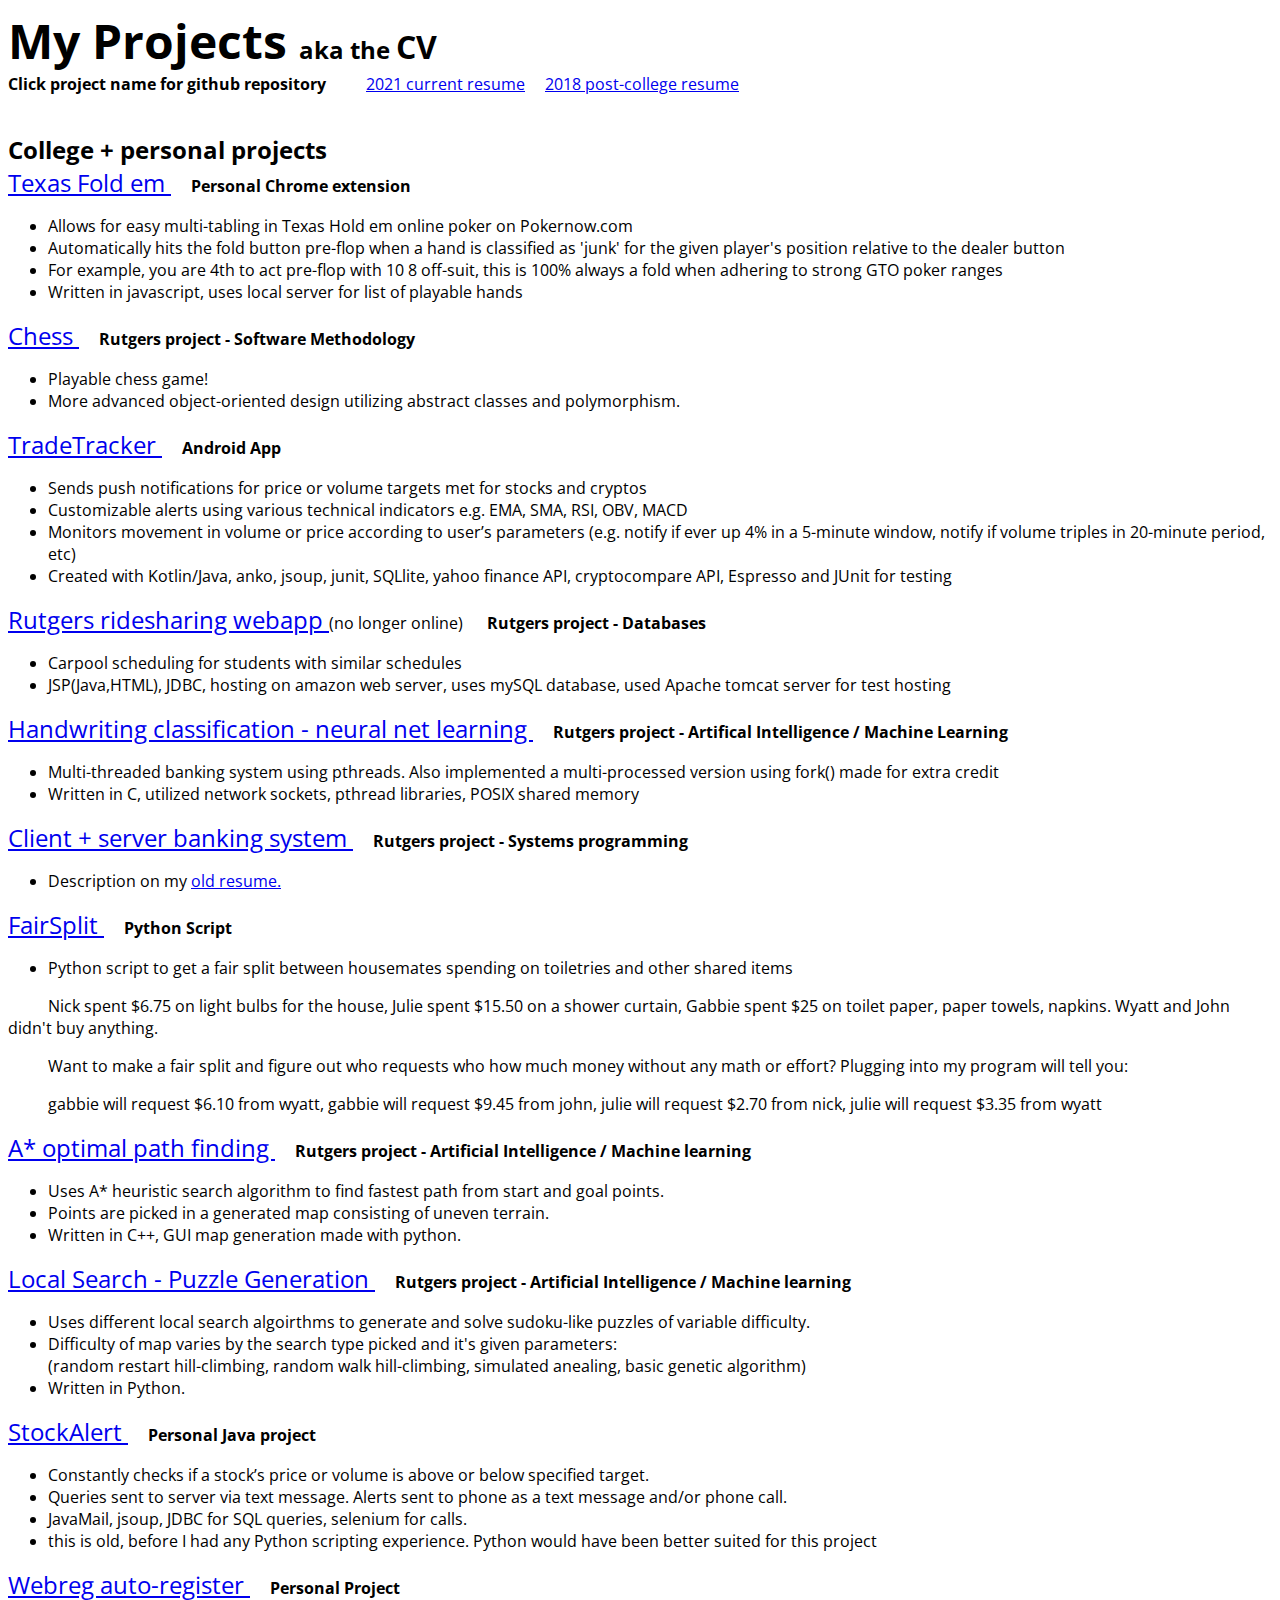
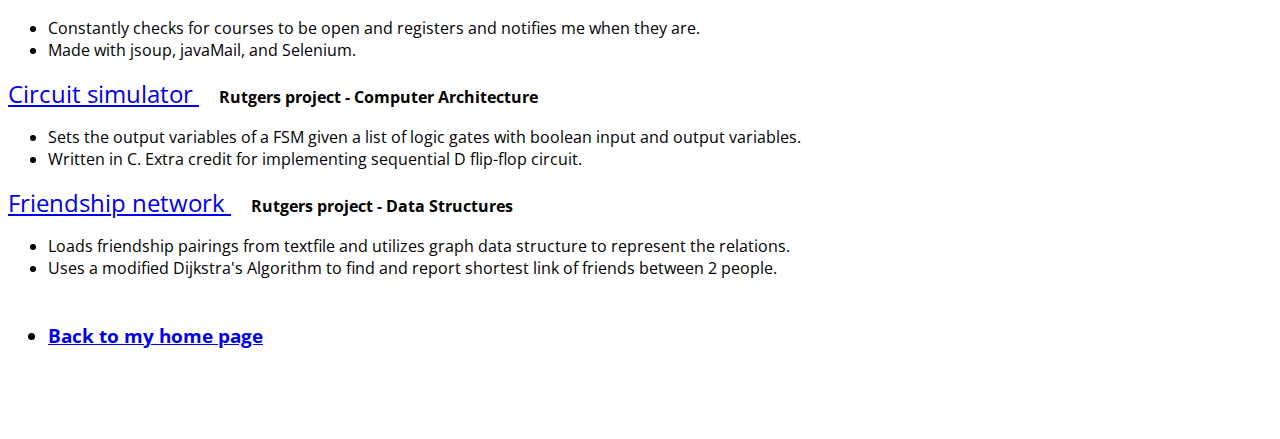
==== projects.html @ 0cbca04f "Update projects.html" ====
<!DOCTYPE html>
<html lang="en">
   <link href="https://fonts.googleapis.com/css?family=Open+Sans:300,400,700" rel="stylesheet">
   <head>
      <meta charset="UTF-8">
      <title> my projects </title>
      <link href="proj.css" rel="stylesheet" type ="text/css">
   </head>
   <body>
      <header>
         <nav>
            <strong> <font size='+6'> My Projects </font>  <font size='+2'> aka the </font> <font size='+3'> CV </font>
            <br> Click project name for github repository </strong>  &nbsp;&nbsp;&nbsp;&nbsp;&nbsp;&nbsp;&nbsp;&nbsp; 
            <a href = "Nicholas_Mangracina_Resume_2021_noSB_FINAL.pdf" >2021 current resume</a> &nbsp;&nbsp;&nbsp;  <a href = "resume1-18.pdf" >2018 post-college resume</a>
            <p style="padding-bottom: 6px"></p>
       
            <strong> <font size='+2'> College + personal projects <span> </font> </strong>
            <br>
            <span style="padding-bottom: 6px">
            <font size='+2'> <a href="https://github.com/nick433/projects/tree/master/TexasFoldem">  Texas Fold em </a> </h1></font> 
            <font> <strong> &nbsp;&nbsp;&nbsp;&nbsp;  Personal Chrome extension </strong> </font> 
            <p></p>
            <ul>
               <li>Allows for easy multi-tabling in Texas Hold em online poker on Pokernow.com </li>
               <li>Automatically hits the fold button pre-flop when a hand is classified as 'junk' for the given player's position relative to the dealer button</li>
               <li>For example, you are 4th to act pre-flop with 10 8 off-suit, this is 100% always a fold when adhering to strong GTO poker ranges</li>
               <li>Written in javascript, uses local server for list of playable hands</li>
            </ul>
            <p></p>
            <font size='+2'> <a href="https://github.com/nick433/RU-projects/tree/master/software%20methodology/chess">  Chess </a> </h1></font> 
            <font> <strong> &nbsp;&nbsp;&nbsp;&nbsp;  Rutgers project - Software Methodology  </strong> </font> 
            <p></p>
            <ul>
               <li> Playable chess game!</li>
               <li> More advanced object-oriented design utilizing abstract classes and polymorphism.
            </ul>
            <p></p>
            <font size='+2'> <a href="https://github.com/jimdc/TradeTracker">  TradeTracker </a> </h1></font>
            <font> <strong> &nbsp;&nbsp;&nbsp;&nbsp;  Android App </strong> </font> 
            <p></p>
            <ul>
               <li> Sends push notifications for price or volume targets met for stocks and cryptos </li>
               <li> Customizable alerts using various technical indicators e.g. EMA, SMA, RSI, OBV, MACD </li>
               <li> Monitors movement in volume or price according to user’s parameters (e.g. notify if ever up 4% in a 5-minute window, notify if volume triples in 20-minute period, etc) </li>
               <li> Created with Kotlin/Java, anko, jsoup, junit, SQLlite, yahoo finance API, cryptocompare API, Espresso and JUnit for testing </li>
               
            </ul>
            <p></p>
            <font size='+2'> <a href="https://github.com/nick433/RU-projects/tree/master/Rutgers%20ridesharing%20webapp">  Rutgers ridesharing webapp </a> </h1></font> 
            <font> (no longer online) <strong> &nbsp;&nbsp;&nbsp;&nbsp;  Rutgers project - Databases </strong> </font> 
            <p></p>
            <ul>
               <li> Carpool scheduling for students with similar schedules </li>
               <li> JSP(Java,HTML), JDBC, hosting on amazon web server, uses mySQL database, used Apache tomcat server for test hosting </li>
            </ul>
            <p></p>
            <font size='+2'> <a href="https://github.com/nick433/RU-projects/tree/master/AI/supervised%20learning">  Handwriting classification - neural net learning </a> </h1></font> 
            <font> <strong> &nbsp;&nbsp;&nbsp;&nbsp;  Rutgers project - Artifical Intelligence / Machine Learning </strong> </font> 
            <p></p>
            <ul>
               <li> Multi-threaded banking system using pthreads. Also implemented a multi-processed version using fork() made for extra credit </li>
               <li> Written in C, utilized network sockets, pthread libraries, POSIX shared memory </li>
            </ul>
            <p></p>
            <font size='+2'> <a href="https://github.com/nick433/RU-projects/tree/master/systems%20programming/banking%20system">  Client + server banking system </a> </h1></font> 
            <font> <strong> &nbsp;&nbsp;&nbsp;&nbsp;  Rutgers project - Systems programming  </strong> </font>
            <p style="text-indent: 40px">  </p>
            <ul>
               <li> Description on my <a href = "resume1-18.pdf" >old resume. </a> </li>
            </ul>
            <p></p>
            <font size='+2'> <a href="https://github.com/nick433/projects/tree/master/FairSplit">  FairSplit </a> </h1></font>
            <font> <strong> &nbsp;&nbsp;&nbsp;&nbsp;  Python Script </strong> </font> 
            <p></p>
            <ul>
               <li> Python script to get a fair split between housemates spending on toiletries and other shared items </a> </li>
            </ul>
            <p style="text-indent: 40px">Nick spent $6.75 on light bulbs for the house, Julie spent $15.50 on a shower curtain, Gabbie spent $25 on toilet paper, paper towels, napkins. Wyatt and John didn't buy anything.</p>
            <p style="text-indent: 40px">Want to make a fair split and figure out who requests who how much money without any math or effort?  Plugging into my program will tell you:</p>
            <p style="text-indent: 40px">gabbie will request $6.10 from wyatt, gabbie will request $9.45 from john, julie will request $2.70 from nick, julie will request $3.35 from wyatt</p>
            <p></p>
            <font size='+2'> <a href="https://github.com/nick433/RU-projects/tree/master/AI/heuristic%20search/PathFinder"> A* optimal path finding </a> </h1></font> 
            <font> <strong> &nbsp;&nbsp;&nbsp;&nbsp;  Rutgers project - Artificial Intelligence / Machine learning </strong> </font> 
            <p></p>
            <ul>
               <li> Uses A* heuristic search algorithm to find fastest path from start and goal points. </li>
               <li> Points are picked in a generated map consisting of uneven terrain. </li>
               <li> Written in C++, GUI map generation made with python. </li>
            </ul>
            <p></p>
            <font size='+2'> <a href="https://github.com/nick433/RU-projects/tree/master/AI/local%20search"> Local Search - Puzzle Generation </a> </h1></font> 
            <font> <strong> &nbsp;&nbsp;&nbsp;&nbsp;  Rutgers project - Artificial Intelligence / Machine learning </strong> </font> 
            <p></p>
            <ul>
               <li> Uses different local search algoirthms to generate and solve sudoku-like puzzles of variable difficulty. </li>
               <li> Difficulty of map varies by the search type picked and it's given parameters:<br> (random restart hill-climbing, random walk hill-climbing, simulated anealing, basic genetic algorithm)</li>
               <li> Written in Python.</li>
            </ul>
            <p></p>
            <font size='+2'> <a href="https://github.com/nick433/projects/tree/master/StockWatcher">  StockAlert </a> </h1></font> 
            <font> <strong> &nbsp;&nbsp;&nbsp;&nbsp;  Personal Java project </strong> </font> 
            <p></p>
            <ul>
               <li>Constantly checks if a stock’s price or volume is above or below specified target. </li>
               <li>Queries sent to server via text message. Alerts sent to phone as a text message and/or phone call.</li>
               <li>JavaMail, jsoup, JDBC for SQL queries, selenium for calls.</li>
               <li> this is old, before I had any Python scripting experience. Python would have been better suited for this project </li>
            </ul>
            <p></p>
            <font size='+2'> <a href="https://github.com/nick433/RU-projects/tree/master/computer%20architecture/circuit%20simulator">  Webreg auto-register </a> </h1></font> 
            <font> <strong> &nbsp;&nbsp;&nbsp;&nbsp;  Personal Project  </strong> </font> 
            <p></p>
            <ul>
               <li> Constantly checks for courses to be open and registers and notifies me when they are. </li>
               <li> Made with jsoup, javaMail, and Selenium. </li>
            </ul>
            <font size='+2'> <a href="https://github.com/nick433/RU-projects/tree/master/computer%20architecture/circuit%20simulator">  Circuit simulator </a> </h1></font> 
            <font> <strong> &nbsp;&nbsp;&nbsp;&nbsp;  Rutgers project - Computer Architecture  </strong> </font> 
            <p></p>
            <ul>
               <li> Sets the output variables of a FSM given a list of logic gates with boolean input and output variables. </li>
               <li> Written in C. Extra credit for implementing sequential D flip-flop circuit. </li>
            </ul>
            <p></p>
            <font size='+2'> <a href="https://github.com/nick433/RU-projects/tree/master/data%20structures/Friendship%20graph%20algorithms">  Friendship network </a> </h1></font> 
            <font> <strong> &nbsp;&nbsp;&nbsp;&nbsp;  Rutgers project - Data Structures  </strong> </font> 
            <p></p>
            <ul>
               <li> Loads friendship pairings from textfile and utilizes graph data structure to represent the relations. </li>
               <li> Uses a modified Dijkstra's Algorithm to find and report shortest link of friends between 2 people. </li>
            </ul>
            <p></p>

            <p>
            <h3>
               <ul>
                  <p></p>
                  &nbsp;
                  <li> <a href="index.html">  Back to my home page </a> </li>
                  <!--	<li> <a href="Drum lessons"> Drum lessons </a> </li>  -->
               </ul>
            </h3>
            </p>
            <font size='40'> <br>  </font>
         </nav>
      </header>
   </body>
</html>
---- proj.css ----
@font-face{font-family: 'Open Sans', sans-serif; src:url(OpenSans-Regular.ttf)}body{font-family: 'Open Sans', sans-serif;}
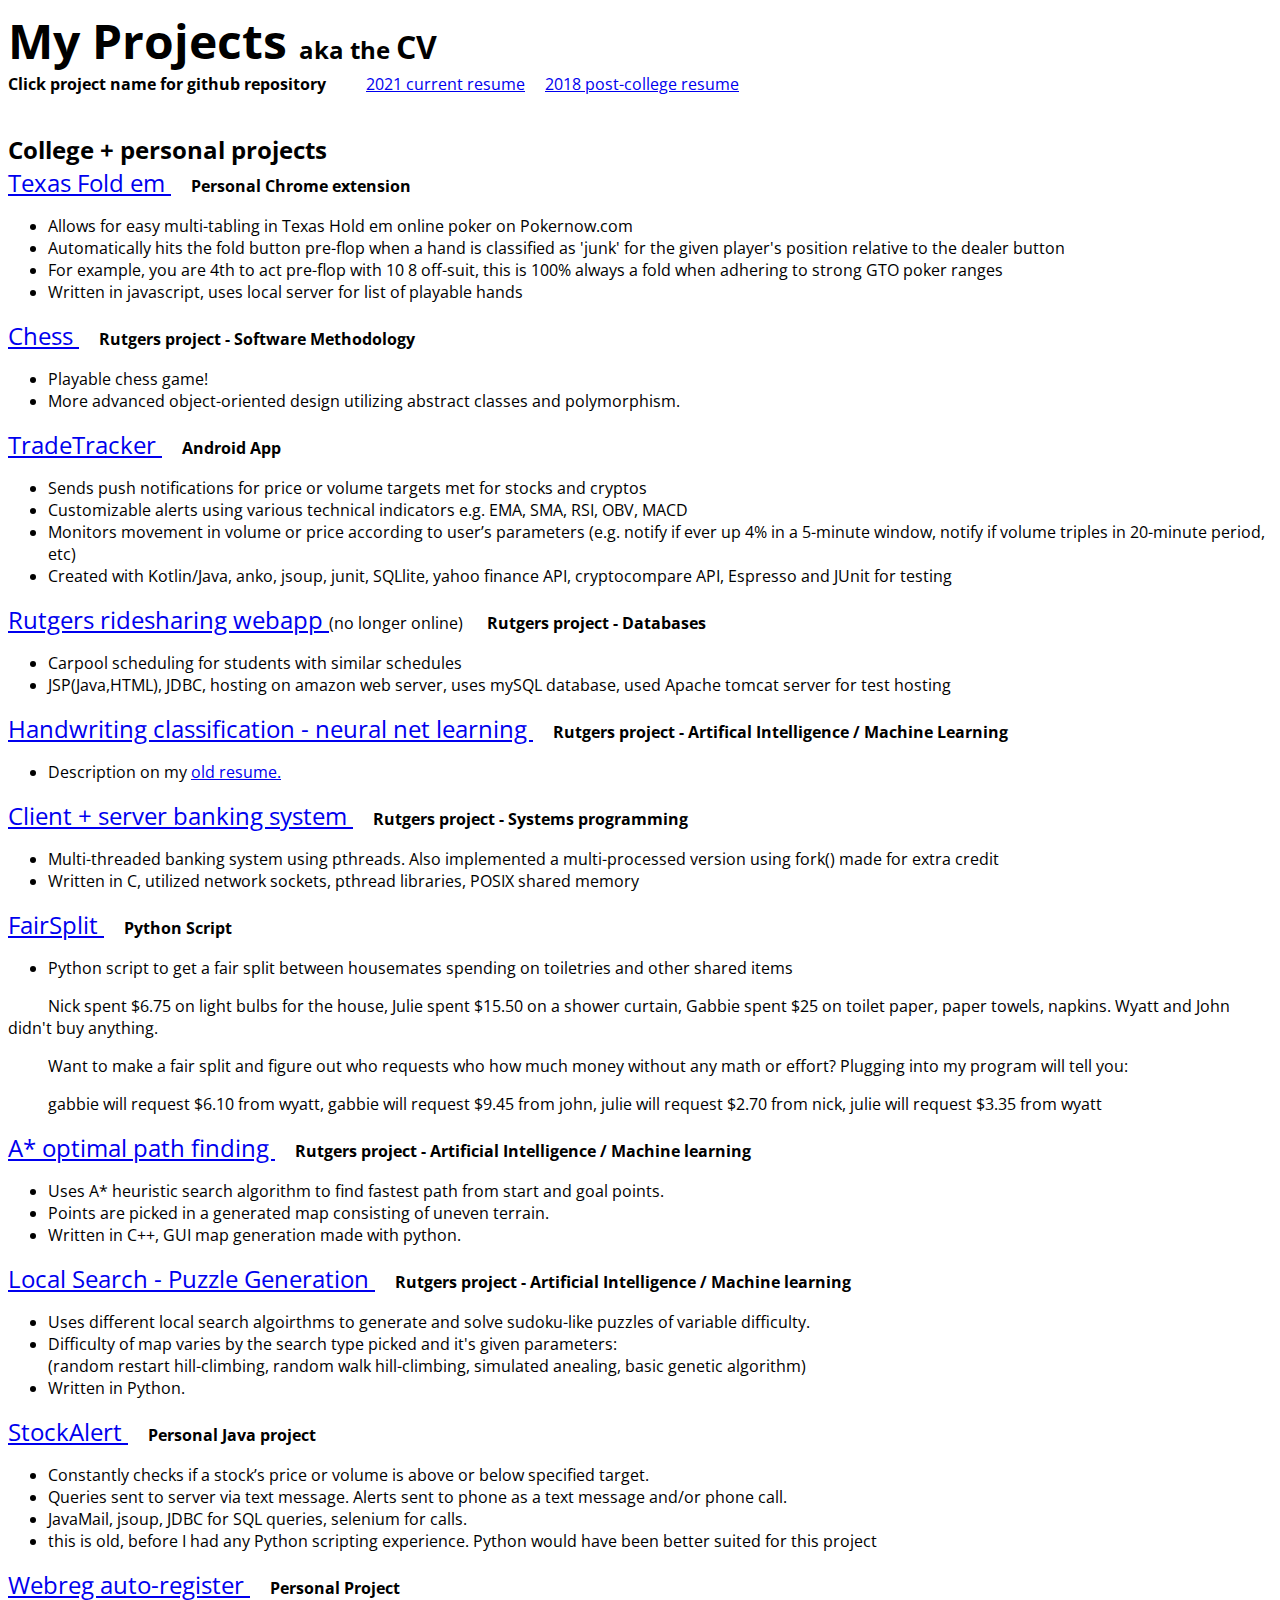
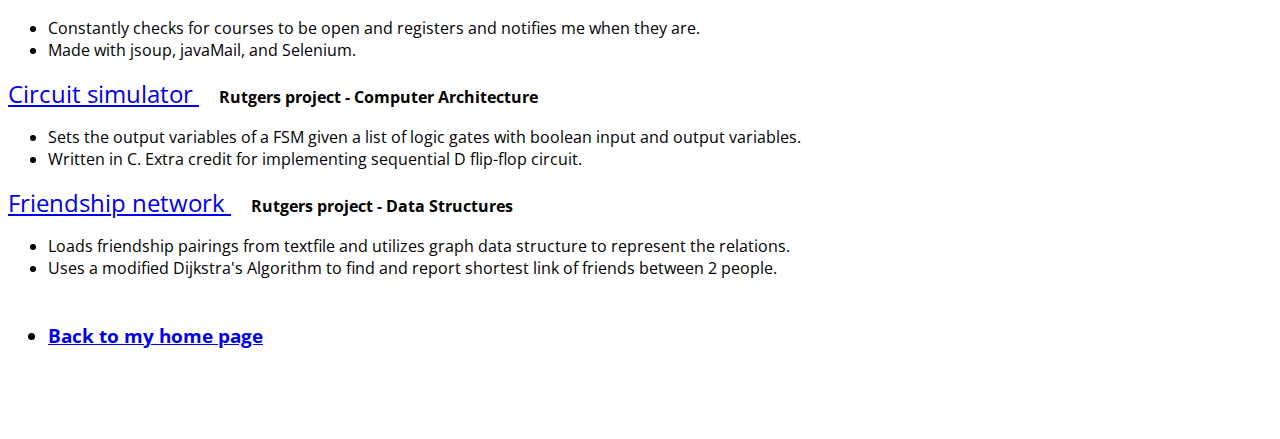
==== commit a5fb0a3f: "Update projects.html" ====
--- a/projects.html
+++ b/projects.html
@@ -16,7 +16,7 @@
        
             <strong> <font size='+2'> College + personal projects <span> </font> </strong>
             <br>
-            <span style="padding-bottom: 6px">
+            <span style="margin-bottom: 6px">
             <font size='+2'> <a href="https://github.com/nick433/projects/tree/master/TexasFoldem">  Texas Fold em </a> </h1></font> 
             <font> <strong> &nbsp;&nbsp;&nbsp;&nbsp;  Personal Chrome extension </strong> </font> 
             <p></p>
@@ -58,15 +58,15 @@
             <font> <strong> &nbsp;&nbsp;&nbsp;&nbsp;  Rutgers project - Artifical Intelligence / Machine Learning </strong> </font> 
             <p></p>
             <ul>
-               <li> Multi-threaded banking system using pthreads. Also implemented a multi-processed version using fork() made for extra credit </li>
-               <li> Written in C, utilized network sockets, pthread libraries, POSIX shared memory </li>
+               <li> Description on my <a href = "resume1-18.pdf" >old resume. </a> </li>
             </ul>
             <p></p>
             <font size='+2'> <a href="https://github.com/nick433/RU-projects/tree/master/systems%20programming/banking%20system">  Client + server banking system </a> </h1></font> 
             <font> <strong> &nbsp;&nbsp;&nbsp;&nbsp;  Rutgers project - Systems programming  </strong> </font>
             <p style="text-indent: 40px">  </p>
             <ul>
-               <li> Description on my <a href = "resume1-18.pdf" >old resume. </a> </li>
+               <li> Multi-threaded banking system using pthreads. Also implemented a multi-processed version using fork() made for extra credit </li>
+               <li> Written in C, utilized network sockets, pthread libraries, POSIX shared memory </li>
             </ul>
             <p></p>
             <font size='+2'> <a href="https://github.com/nick433/projects/tree/master/FairSplit">  FairSplit </a> </h1></font>
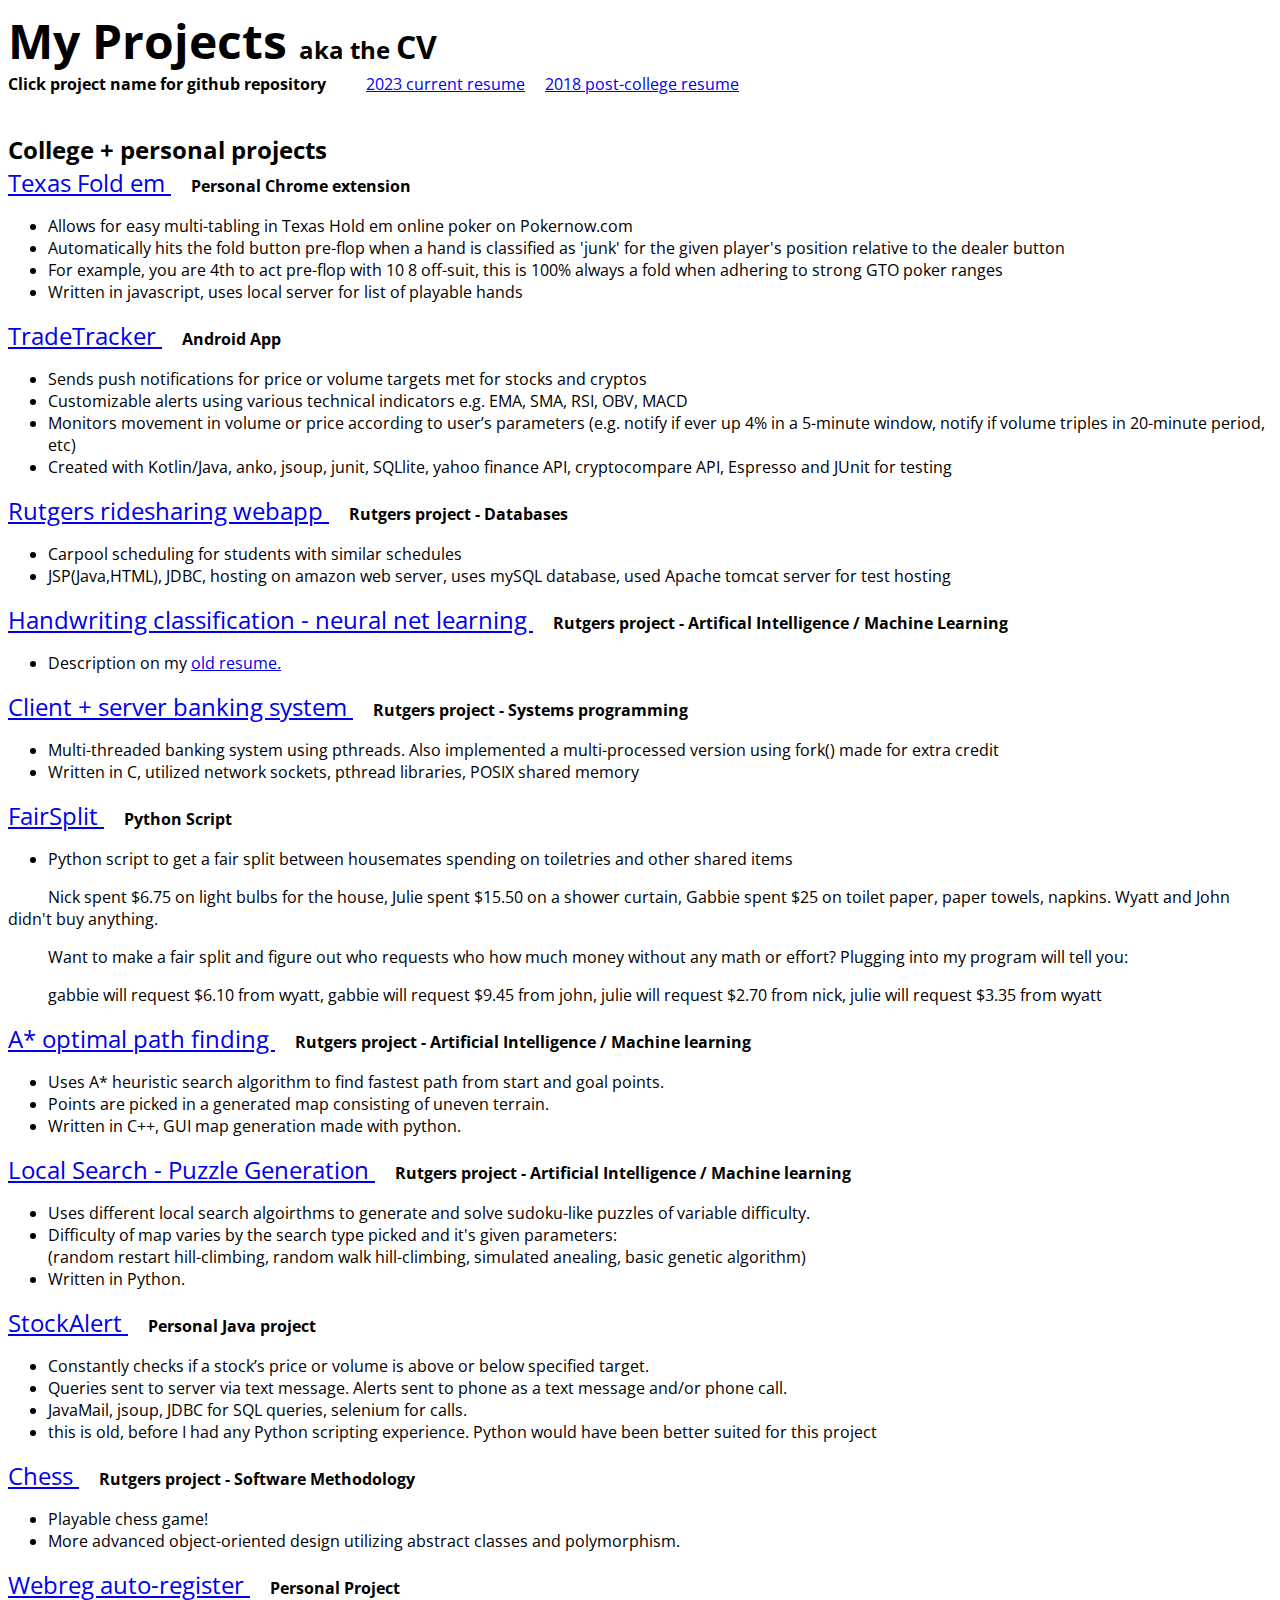
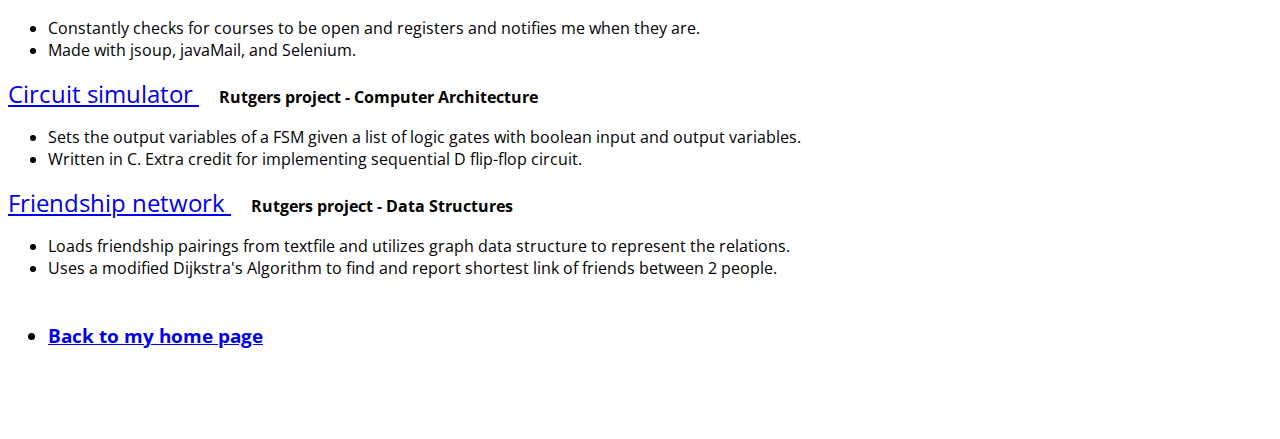
==== commit 2e5137b0: "Update projects.html" ====
--- a/projects.html
+++ b/projects.html
@@ -11,7 +11,7 @@
          <nav>
             <strong> <font size='+6'> My Projects </font>  <font size='+2'> aka the </font> <font size='+3'> CV </font>
             <br> Click project name for github repository </strong>  &nbsp;&nbsp;&nbsp;&nbsp;&nbsp;&nbsp;&nbsp;&nbsp; 
-            <a href = "Nicholas_Mangracina_Resume_2021_noSB_FINAL.pdf" >2021 current resume</a> &nbsp;&nbsp;&nbsp;  <a href = "resume1-18.pdf" >2018 post-college resume</a>
+            <a href = "Nicholas_Mangracina_Resume_2021_noSB_FINAL.pdf" >2023 current resume</a> &nbsp;&nbsp;&nbsp;  <a href = "Nicholas_Mangracina_Resume_2023_08_16.pdf" >2018 post-college resume</a>
             <p style="padding-bottom: 6px"></p>
        
             <strong> <font size='+2'> College + personal projects <span> </font> </strong>
@@ -27,14 +27,6 @@
                <li>Written in javascript, uses local server for list of playable hands</li>
             </ul>
             <p></p>
-            <font size='+2'> <a href="https://github.com/nick433/RU-projects/tree/master/software%20methodology/chess">  Chess </a> </h1></font> 
-            <font> <strong> &nbsp;&nbsp;&nbsp;&nbsp;  Rutgers project - Software Methodology  </strong> </font> 
-            <p></p>
-            <ul>
-               <li> Playable chess game!</li>
-               <li> More advanced object-oriented design utilizing abstract classes and polymorphism.
-            </ul>
-            <p></p>
             <font size='+2'> <a href="https://github.com/jimdc/TradeTracker">  TradeTracker </a> </h1></font>
             <font> <strong> &nbsp;&nbsp;&nbsp;&nbsp;  Android App </strong> </font> 
             <p></p>
@@ -47,7 +39,7 @@
             </ul>
             <p></p>
             <font size='+2'> <a href="https://github.com/nick433/RU-projects/tree/master/Rutgers%20ridesharing%20webapp">  Rutgers ridesharing webapp </a> </h1></font> 
-            <font> (no longer online) <strong> &nbsp;&nbsp;&nbsp;&nbsp;  Rutgers project - Databases </strong> </font> 
+            <font> <strong> &nbsp;&nbsp;&nbsp;&nbsp;  Rutgers project - Databases </strong> </font> 
             <p></p>
             <ul>
                <li> Carpool scheduling for students with similar schedules </li>
@@ -107,6 +99,14 @@
                <li> this is old, before I had any Python scripting experience. Python would have been better suited for this project </li>
             </ul>
             <p></p>
+            <font size='+2'> <a href="https://github.com/nick433/RU-projects/tree/master/software%20methodology/chess">  Chess </a> </h1></font> 
+            <font> <strong> &nbsp;&nbsp;&nbsp;&nbsp;  Rutgers project - Software Methodology  </strong> </font> 
+            <p></p>
+            <ul>
+               <li> Playable chess game!</li>
+               <li> More advanced object-oriented design utilizing abstract classes and polymorphism.
+            </ul>
+            <p></p>
             <font size='+2'> <a href="https://github.com/nick433/RU-projects/tree/master/computer%20architecture/circuit%20simulator">  Webreg auto-register </a> </h1></font> 
             <font> <strong> &nbsp;&nbsp;&nbsp;&nbsp;  Personal Project  </strong> </font> 
             <p></p>
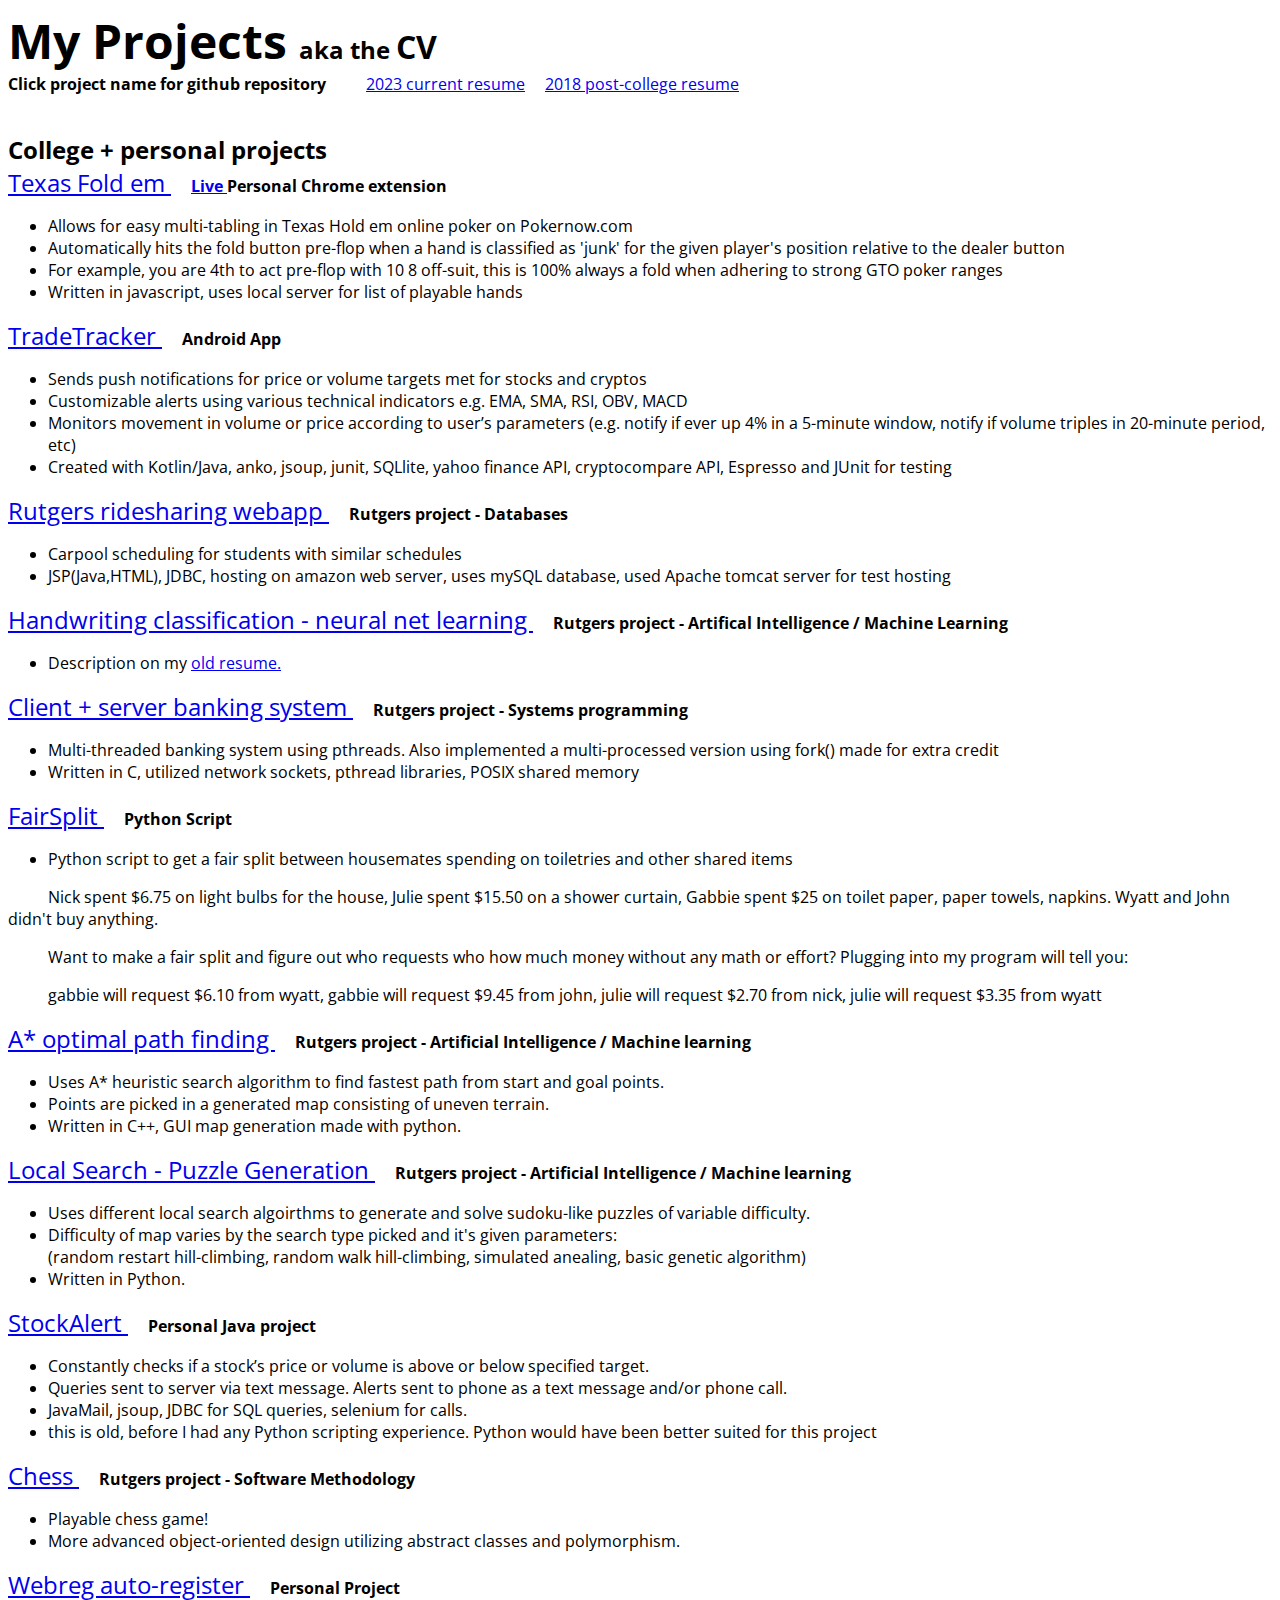
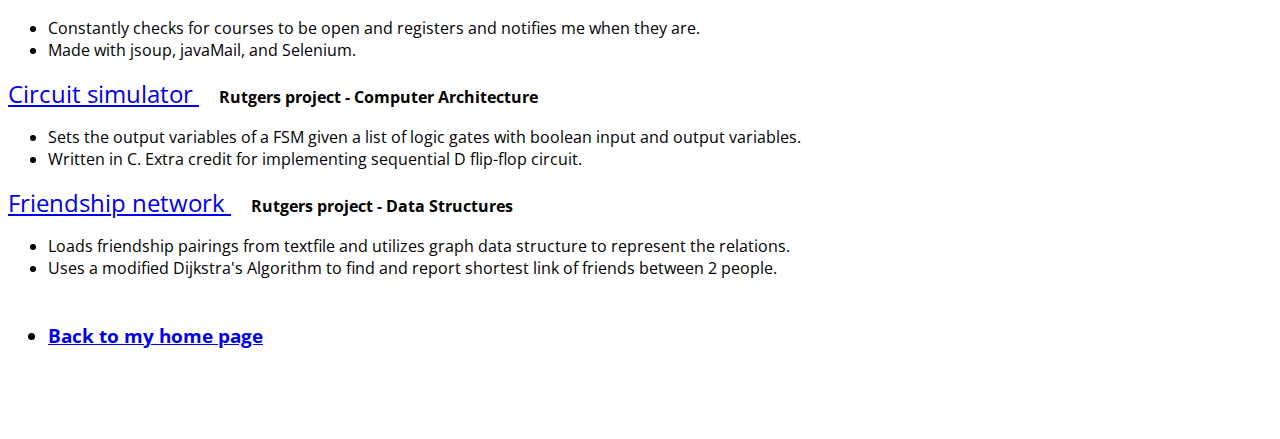
==== commit b1f65f98: "Update projects.html" ====
--- a/projects.html
+++ b/projects.html
@@ -10,15 +10,15 @@
       <header>
          <nav>
             <strong> <font size='+6'> My Projects </font>  <font size='+2'> aka the </font> <font size='+3'> CV </font>
-            <br> Click project name for github repository </strong>  &nbsp;&nbsp;&nbsp;&nbsp;&nbsp;&nbsp;&nbsp;&nbsp; 
-            <a href = "Nicholas_Mangracina_Resume_2021_noSB_FINAL.pdf" >2023 current resume</a> &nbsp;&nbsp;&nbsp;  <a href = "Nicholas_Mangracina_Resume_2023_08_16.pdf" >2018 post-college resume</a>
+            <br> Click project name for github repository </strong>  &nbsp;&nbsp;&nbsp;&nbsp;&nbsp;&nbsp;&nbsp;&nbsp;
+            <a href = "Nicholas_Mangracina_Resume_2023_08_16.pdf" >2023 current resume</a> &nbsp;&nbsp;&nbsp;  <a href = "resume1-18.pdf" >2018 post-college resume</a>
             <p style="padding-bottom: 6px"></p>
        
             <strong> <font size='+2'> College + personal projects <span> </font> </strong>
             <br>
             <span style="margin-bottom: 6px">
             <font size='+2'> <a href="https://github.com/nick433/projects/tree/master/TexasFoldem">  Texas Fold em </a> </h1></font> 
-            <font> <strong> &nbsp;&nbsp;&nbsp;&nbsp;  Personal Chrome extension </strong> </font> 
+            <font> <strong> &nbsp;&nbsp;&nbsp;&nbsp; <a href="https://chrome.google.com/webstore/detail/texas-foldem-beta/laobmgdlopjebboedlbninognaklolfi?hl=en-US">  Live </a>  Personal Chrome extension </strong> </font> 
             <p></p>
             <ul>
                <li>Allows for easy multi-tabling in Texas Hold em online poker on Pokernow.com </li>
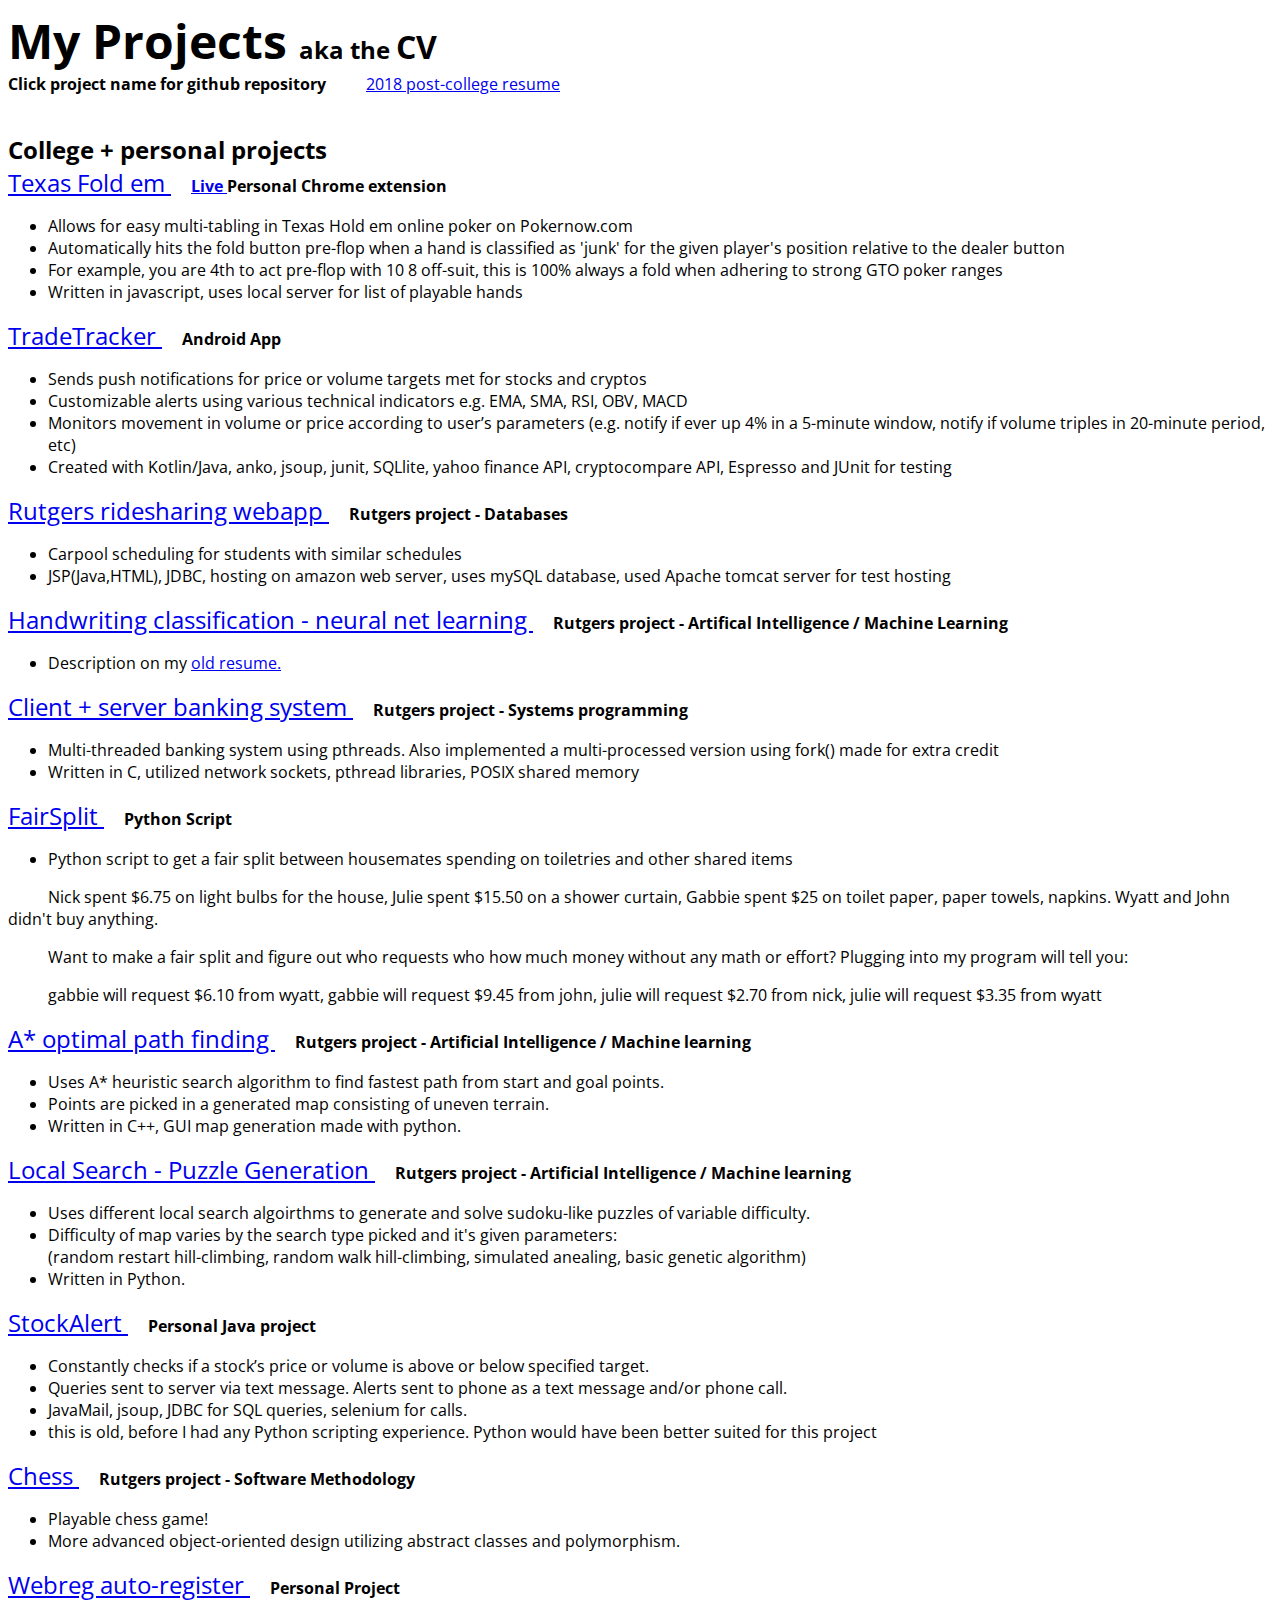
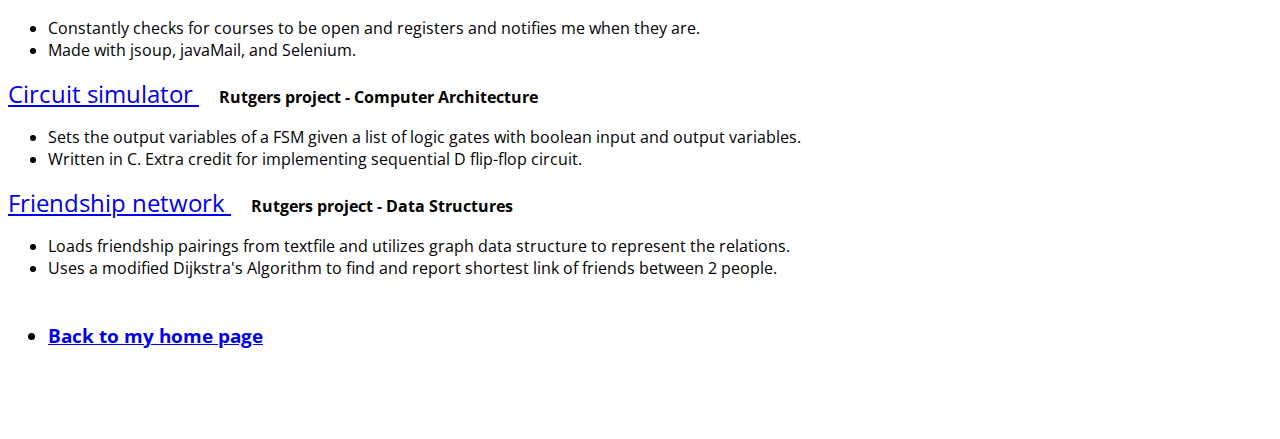
==== commit 99ccf202: "Update projects.html" ====
--- a/projects.html
+++ b/projects.html
@@ -11,7 +11,7 @@
          <nav>
             <strong> <font size='+6'> My Projects </font>  <font size='+2'> aka the </font> <font size='+3'> CV </font>
             <br> Click project name for github repository </strong>  &nbsp;&nbsp;&nbsp;&nbsp;&nbsp;&nbsp;&nbsp;&nbsp;
-            <a href = "Nicholas_Mangracina_Resume_2023_08_16.pdf" >2023 current resume</a> &nbsp;&nbsp;&nbsp;  <a href = "resume1-18.pdf" >2018 post-college resume</a>
+            <!-- <a href = "Nicholas_Mangracina_Resume_2023_08_16.pdf" >2023 current resume</a> &nbsp;&nbsp;&nbsp;  --><a href = "resume1-18.pdf" >2018 post-college resume</a>
             <p style="padding-bottom: 6px"></p>
        
             <strong> <font size='+2'> College + personal projects <span> </font> </strong>
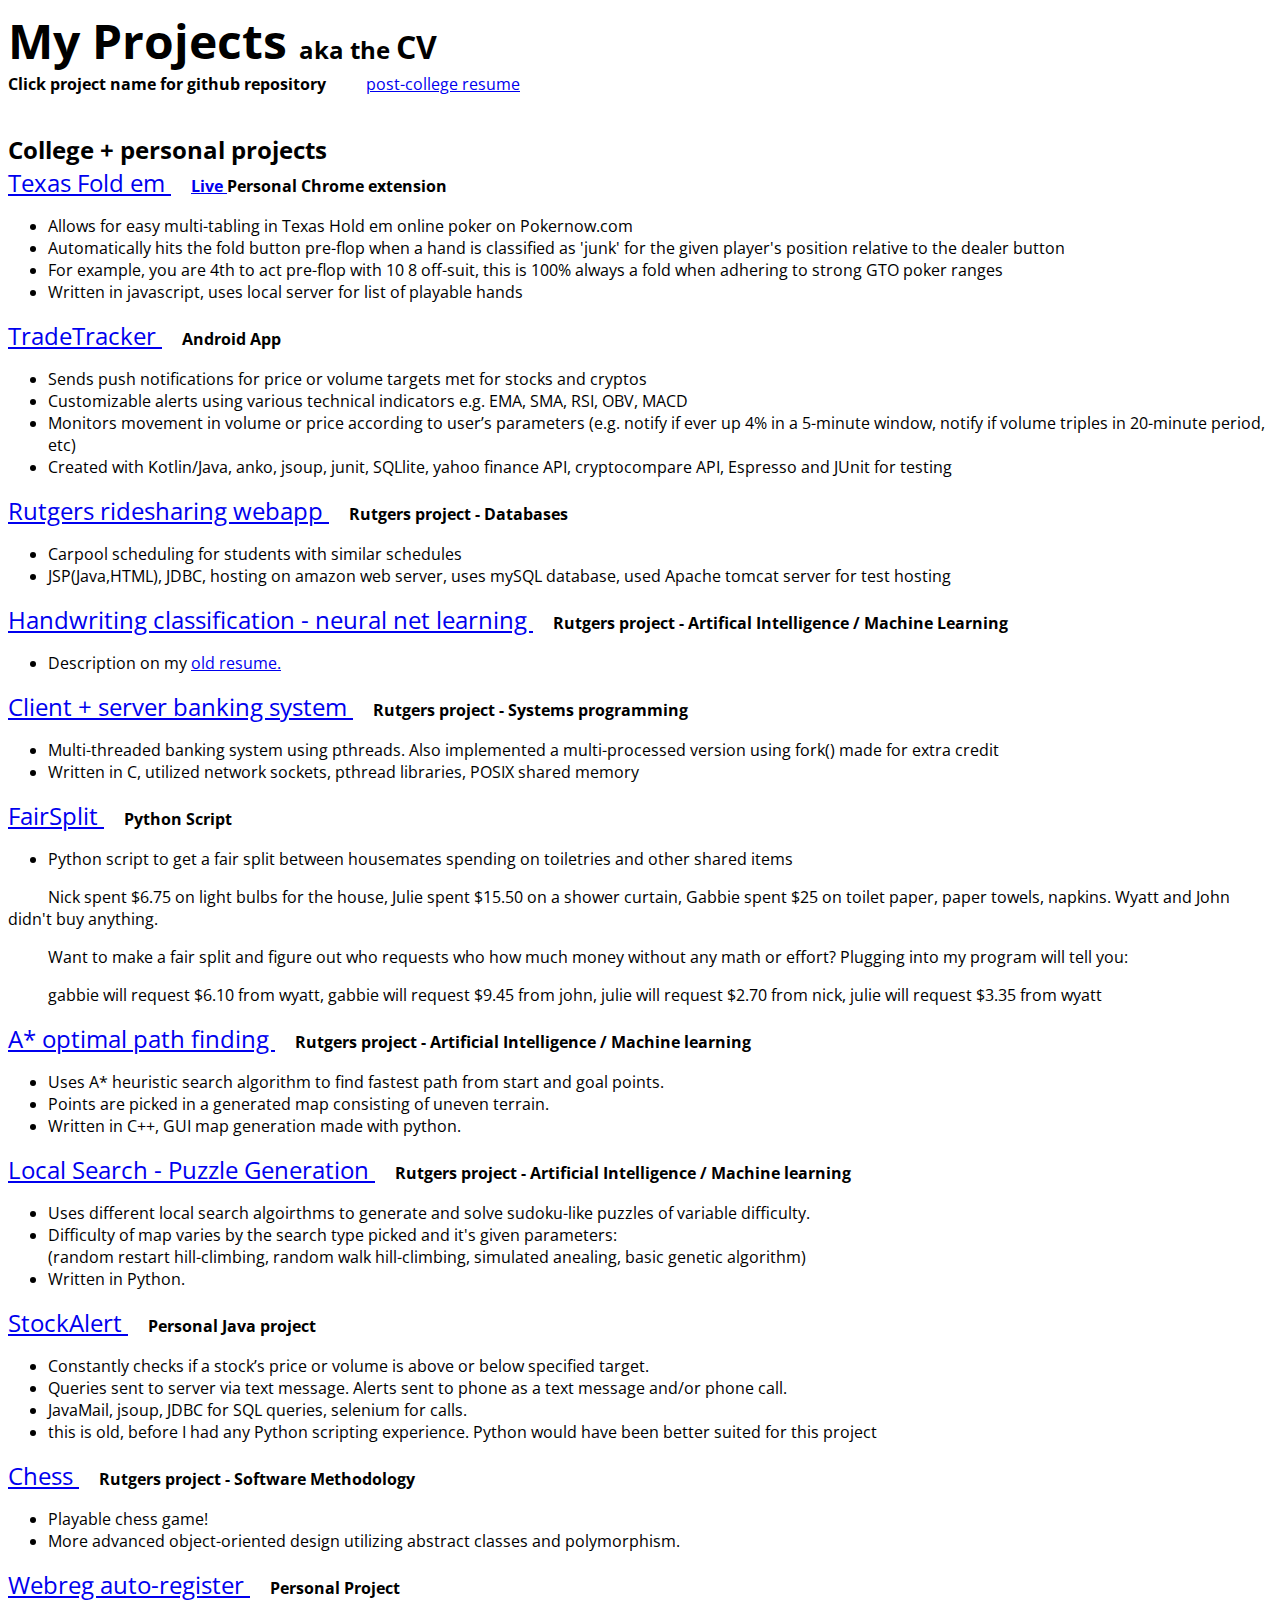
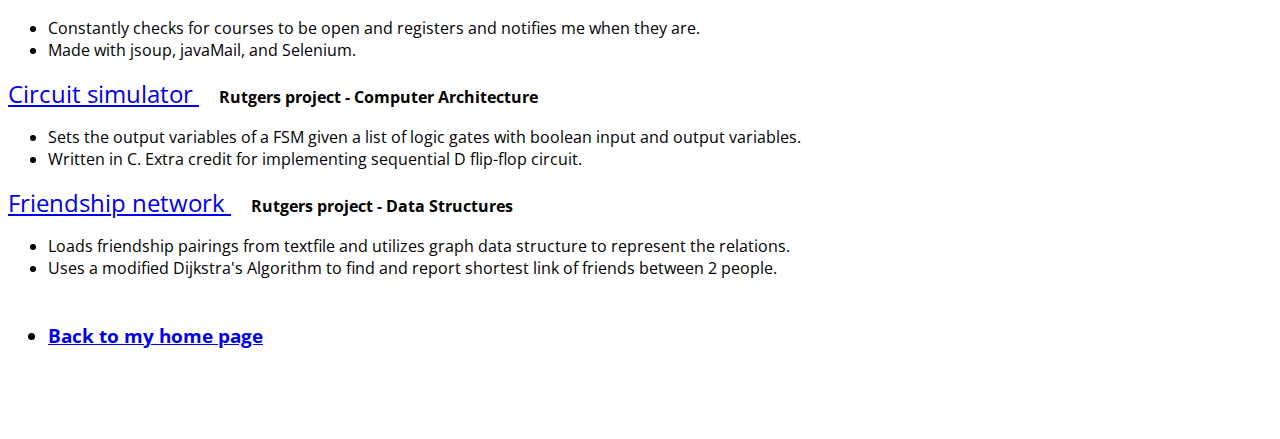
==== commit 1812808d: "Update projects.html" ====
--- a/projects.html
+++ b/projects.html
@@ -11,7 +11,7 @@
          <nav>
             <strong> <font size='+6'> My Projects </font>  <font size='+2'> aka the </font> <font size='+3'> CV </font>
             <br> Click project name for github repository </strong>  &nbsp;&nbsp;&nbsp;&nbsp;&nbsp;&nbsp;&nbsp;&nbsp;
-            <!-- <a href = "Nicholas_Mangracina_Resume_2023_08_16.pdf" >2023 current resume</a> &nbsp;&nbsp;&nbsp;  --><a href = "resume1-18.pdf" >2018 post-college resume</a>
+            <!-- <a href = "Nicholas_Mangracina_Resume_2023_08_16.pdf" >2023 current resume</a> &nbsp;&nbsp;&nbsp;  --><a href = "resume1-18.pdf" >post-college resume</a>
             <p style="padding-bottom: 6px"></p>
        
             <strong> <font size='+2'> College + personal projects <span> </font> </strong>
